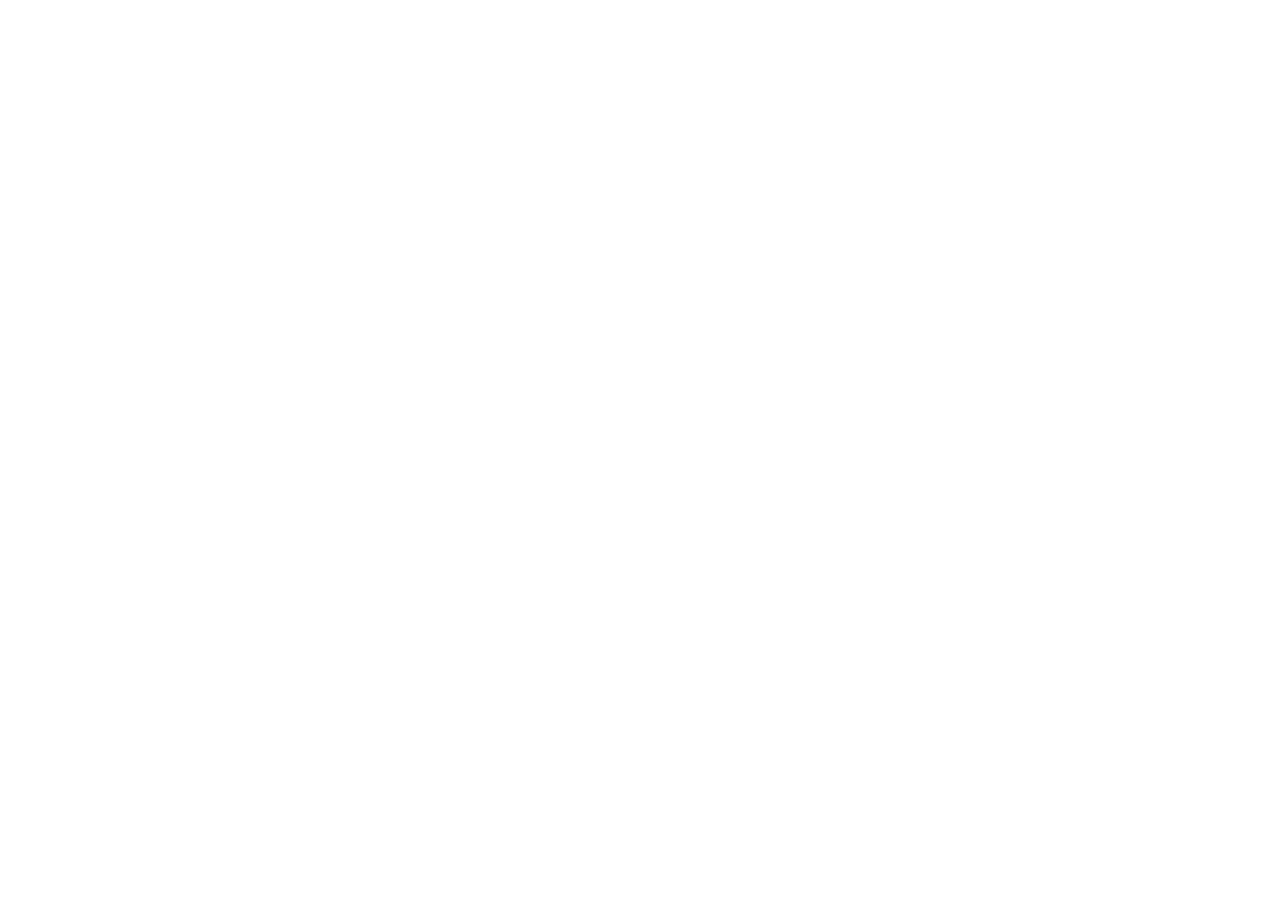
==== bonus/index.html @ 58548df6 "Aggiunta inizializzazione bonus" ====
<!DOCTYPE html>
<html lang="en">
<head>
    <meta charset="UTF-8">
    <meta http-equiv="X-UA-Compatible" content="IE=edge">
    <meta name="viewport" content="width=device-width, initial-scale=1.0">
    <link rel="stylesheet" href="../framework.css">
    <link rel="stylesheet" href="style.css">
    <title>12bool-nus</title>
</head>
<body>
    
</body>
</html>
---- framework.css ----
/* reset */
* {  
    margin: 0;
    padding: 0; 
    box-sizing: border-box;
}

.container { 
    width: 100%; 
    margin: 0 auto;
}

.row {
    display: flex;
    /* flex-wrap: wrap; */
}

[class*="col-"] {
    flex: 0 0 auto;
}

.row-rev { flex-direction: row-reverse; }
.just-center { justify-content: center; }
.just-end { justify-content: flex-end; }
.align-center { align-items: center; }
.align-end {align-items: flex-end; }
.sp-around { justify-content: space-around; }
.sp-between { justify-content: space-between; }

/* colonne */ 
.col-1 {
    flex-basis: calc( (100% / 12 ));
    max-width: calc( (100% / 12 ));
}
.col-2 {
    flex-basis: calc( (100% / 12 ) * 2);
    max-width: calc( (100% / 12 ) * 2);
}
.col-3 {
    flex-basis: calc( (100% / 12 ) * 3);
    max-width: calc( (100% / 12 ) * 3);
}
.col-4 {
    flex-basis: calc( (100% / 12 ) * 4);
    max-width: calc( (100% / 12 ) * 4);
}
.col-5 {
    flex-basis: calc( (100% / 12 ) * 5);
    max-width: calc( (100% / 12 ) * 5);
}
.col-6 {
    flex-basis: calc( (100% / 12 ) * 6);
    max-width: calc( (100% / 12 ) * 6);
}
.col-7 {
    flex-basis: calc( (100% / 12 ) * 7);
    max-width: calc( (100% / 12 ) * 7);
}
.col-8 {
    flex-basis: calc( (100% / 12 ) * 8);
    max-width: calc( (100% / 12 ) * 8);
}
.col-9 {
    flex-basis: calc( (100% / 12 ) * 9);
    max-width: calc( (100% / 12 ) * 9);
}
.col-10 {
    flex-basis: calc( (100% / 12 ) * 10);
    max-width: calc( (100% / 12 ) * 10);
}
.col-11 {
    flex-basis: calc( (100% / 12 ) * 11);
    max-width: calc( (100% / 12 ) * 11);
}
.col-12 {
    flex-basis: calc( (100% / 12 ) * 12);
    max-width: calc( (100% / 12 ) * 12);
}

/* offsets */
.col-offset-1 { margin-left: calc( (100% / 12 ) * 1); }
.col-offset-2 { margin-left: calc( (100% / 12 ) * 2); }
.col-offset-3 { margin-left: calc( (100% / 12 ) * 3); }
.col-offset-4 { margin-left: calc( (100% / 12 ) * 4); }
.col-offset-5 { margin-left: calc( (100% / 12 ) * 5); }
.col-offset-6 { margin-left: calc( (100% / 12 ) * 6); }
.col-offset-7 { margin-left: calc( (100% / 12 ) * 7); }
.col-offset-8 { margin-left: calc( (100% / 12 ) * 8); }
.col-offset-9 { margin-left: calc( (100% / 12 ) * 9); }
.col-offset-10 { margin-left: calc( (100% / 12 ) * 10); }
.col-offset-11 { margin-left: calc( (100% / 12 ) * 11); }
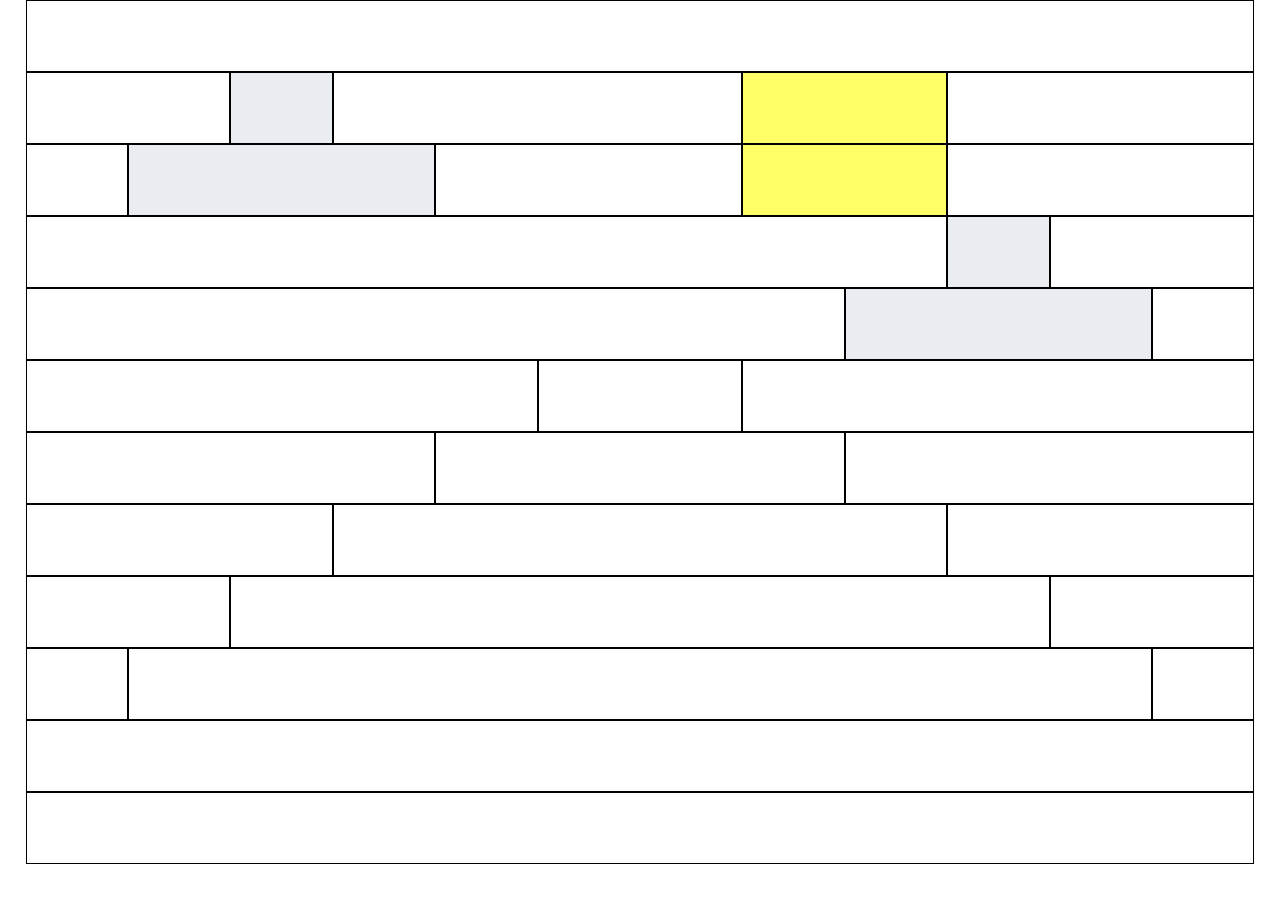
==== commit 73a5c830: "Definito disegno" ====
--- a/bonus/index.html
+++ b/bonus/index.html
@@ -8,7 +8,78 @@
     <link rel="stylesheet" href="style.css">
     <title>12bool-nus</title>
 </head>
-<body>
-    
+<body class="debug">
+    <div class="container-fluid">
+        <!-- 1 -->
+        <div class="row">
+            <div class="col-12"></div>
+        </div>
+        <!-- 2 -->
+        <div class="row">
+            <div class="col-2"></div>
+            <div class="col-1 clouds"></div>
+            <div class="col-4"></div>
+            <div class="col-2 sun"></div>
+            <div class="col-3"></div>
+        </div>
+        <!-- 3 -->
+        <div class="row">
+            <div class="col-1"></div>
+            <div class="col-3 clouds"></div>
+            <div class="col-3"></div>
+            <div class="col-2 sun"></div>
+            <div class="col-3"></div>
+        </div>
+        <!-- 4 -->
+        <div class="row">
+            <div class="col-9"></div>
+            <div class="col-1 clouds"></div>
+            <div class="col-2"></div>
+        </div>
+        <!-- 5 -->
+        <div class="row">
+            <div class="col-8"></div>
+            <div class="col-3 clouds"></div>
+            <div class="col-1"></div>
+        </div>
+        <!-- 6 -->
+        <div class="row">
+            <div class="col-5"></div>
+            <div class="col-2"></div>
+            <div class="col-5"></div>
+        </div>
+        <!-- 7 -->
+        <div class="row">
+            <div class="col-4"></div>
+            <div class="col-4"></div>
+            <div class="col-4"></div>
+        </div>
+        <!-- 8 -->
+        <div class="row">
+            <div class="col-3"></div> 
+            <div class="col-6"></div>
+            <div class="col-3"></div>
+        </div>
+        <!-- 9 -->
+        <div class="row">
+            <div class="col-2"></div>
+            <div class="col-8"></div>
+            <div class="col-2"></div>
+        </div>
+        <!-- 10 -->
+        <div class="row">
+            <div class="col-1"></div>
+            <div class="col-10"></div>
+            <div class="col-1"></div>
+        </div>
+        <!-- 11 -->
+        <div class="row">
+            <div class="col-12"></div>
+        </div>
+        <!-- 12 -->
+        <div class="row">
+            <div class="col-12"></div>
+        </div>
+    </div>
 </body>
 </html>--- a/framework.css
+++ b/framework.css
@@ -7,6 +7,11 @@
 
 .container { 
     width: 100%; 
+    margin: 0 auto;
+}
+
+.container-fluid {
+    width: 96vw;
     margin: 0 auto;
 }
 
--- a/bonus/style.css
+++ b/bonus/style.css
@@ -0,0 +1,16 @@
+/* background  */
+.clouds { background-color: #e9ecf0; }
+.sun { background-color: rgb(255, 255, 104); }
+
+
+
+
+
+
+
+
+/* debug  */
+.debug [class*="col-"] { 
+    border: 1px solid black;
+    height: 8vh;
+}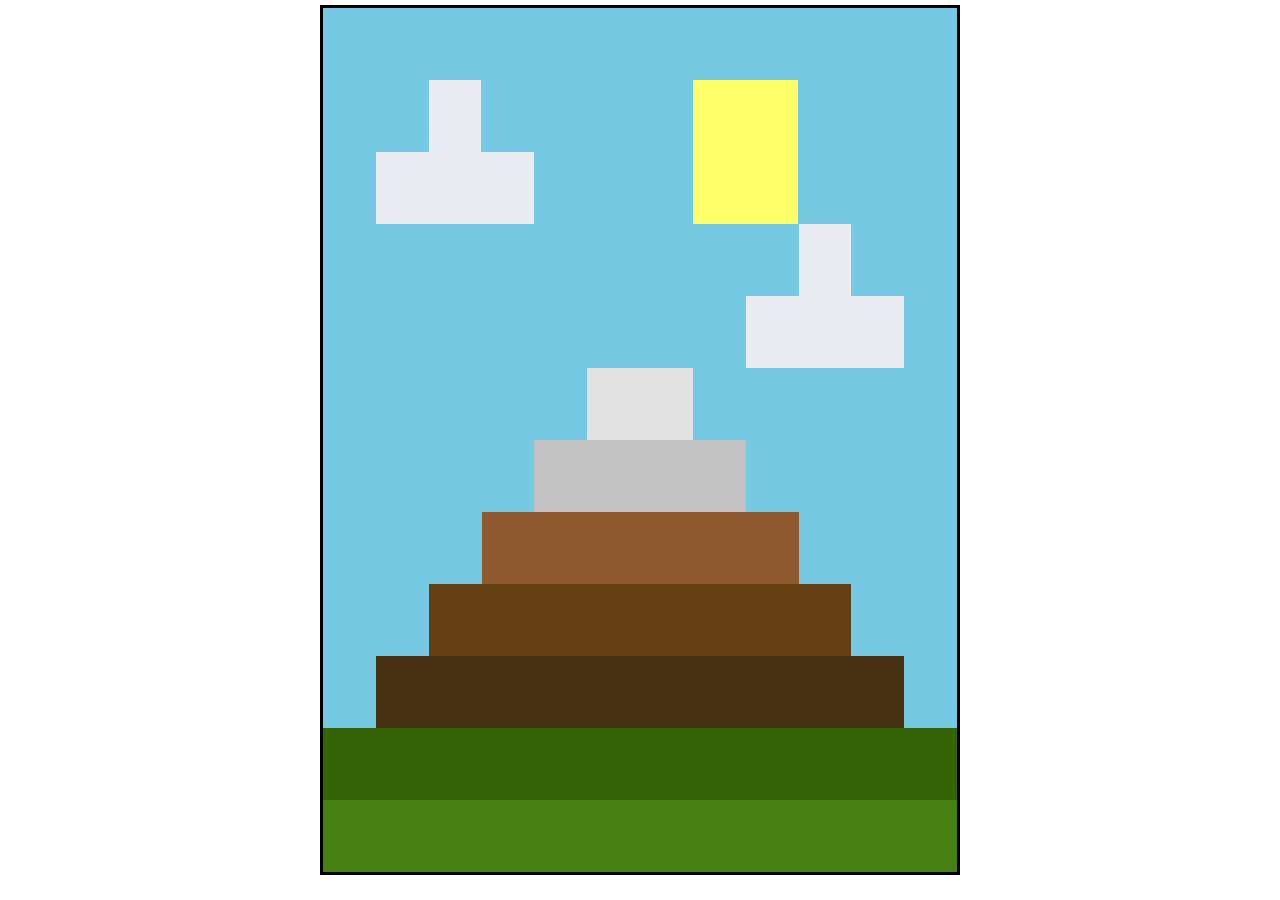
==== commit 8f9f0e09: "Aggiunti colori" ====
--- a/bonus/index.html
+++ b/bonus/index.html
@@ -12,73 +12,73 @@
     <div class="container-fluid">
         <!-- 1 -->
         <div class="row">
-            <div class="col-12"></div>
+            <div class="col-12 sky"></div>
         </div>
         <!-- 2 -->
         <div class="row">
-            <div class="col-2"></div>
+            <div class="col-2 sky"></div>
             <div class="col-1 clouds"></div>
-            <div class="col-4"></div>
+            <div class="col-4 sky"></div>
             <div class="col-2 sun"></div>
-            <div class="col-3"></div>
+            <div class="col-3 sky"></div>
         </div>
         <!-- 3 -->
         <div class="row">
-            <div class="col-1"></div>
+            <div class="col-1 sky"></div>
             <div class="col-3 clouds"></div>
-            <div class="col-3"></div>
+            <div class="col-3 sky"></div>
             <div class="col-2 sun"></div>
-            <div class="col-3"></div>
+            <div class="col-3 sky"></div>
         </div>
         <!-- 4 -->
         <div class="row">
-            <div class="col-9"></div>
+            <div class="col-9 sky"></div>
             <div class="col-1 clouds"></div>
-            <div class="col-2"></div>
+            <div class="col-2 sky"></div>
         </div>
         <!-- 5 -->
         <div class="row">
-            <div class="col-8"></div>
+            <div class="col-8 sky"></div>
             <div class="col-3 clouds"></div>
-            <div class="col-1"></div>
+            <div class="col-1 sky"></div>
         </div>
         <!-- 6 -->
         <div class="row">
-            <div class="col-5"></div>
-            <div class="col-2"></div>
-            <div class="col-5"></div>
+            <div class="col-5 sky"></div>
+            <div class="col-2 snow1"></div>
+            <div class="col-5 sky"></div>
         </div>
         <!-- 7 -->
         <div class="row">
-            <div class="col-4"></div>
-            <div class="col-4"></div>
-            <div class="col-4"></div>
+            <div class="col-4 sky"></div>
+            <div class="col-4 snow2"></div>
+            <div class="col-4 sky"></div>
         </div>
         <!-- 8 -->
         <div class="row">
-            <div class="col-3"></div> 
-            <div class="col-6"></div>
-            <div class="col-3"></div>
+            <div class="col-3 sky"></div> 
+            <div class="col-6 mountain1"></div>
+            <div class="col-3 sky"></div>
         </div>
         <!-- 9 -->
         <div class="row">
-            <div class="col-2"></div>
-            <div class="col-8"></div>
-            <div class="col-2"></div>
+            <div class="col-2 sky"></div>
+            <div class="col-8 mountain2"></div>
+            <div class="col-2 sky"></div>
         </div>
         <!-- 10 -->
         <div class="row">
-            <div class="col-1"></div>
-            <div class="col-10"></div>
-            <div class="col-1"></div>
+            <div class="col-1 sky"></div>
+            <div class="col-10 mountain3"></div>
+            <div class="col-1 sky"></div>
         </div>
         <!-- 11 -->
         <div class="row">
-            <div class="col-12"></div>
+            <div class="col-12 ground1"></div>
         </div>
         <!-- 12 -->
         <div class="row">
-            <div class="col-12"></div>
+            <div class="col-12 ground2"></div>
         </div>
     </div>
 </body>
--- a/framework.css
+++ b/framework.css
@@ -11,8 +11,8 @@
 }
 
 .container-fluid {
-    width: 96vw;
-    margin: 0 auto;
+    width: 50%;
+    margin: 5px auto;
 }
 
 .row {
--- a/bonus/style.css
+++ b/bonus/style.css
@@ -1,16 +1,23 @@
+[class*="col-"] { 
+    height: 8vh;
+}
+
+/* cornice */
+.container-fluid {
+    border: 3px solid black;
+}
+
 /* background  */
 .clouds { background-color: #e9ecf0; }
 .sun { background-color: rgb(255, 255, 104); }
-
-
-
-
-
-
-
+.sky {background-color: rgb(118, 201, 226); }
+.snow1 {background-color: #e2e2e2; }
+.snow2 {background-color: #c2c2c2; }
+.mountain1 {background-color: #8f5a2f; }
+.mountain2 {background-color: #643f14; }
+.mountain3 {background-color: #473011; }
+.ground1 {background-color: #346305; }
+.ground2 {background-color: #478012; }
 
 /* debug  */
-.debug [class*="col-"] { 
-    border: 1px solid black;
-    height: 8vh;
-}+/* .debug [class*="col-"] { border: 1px solid black; } */
